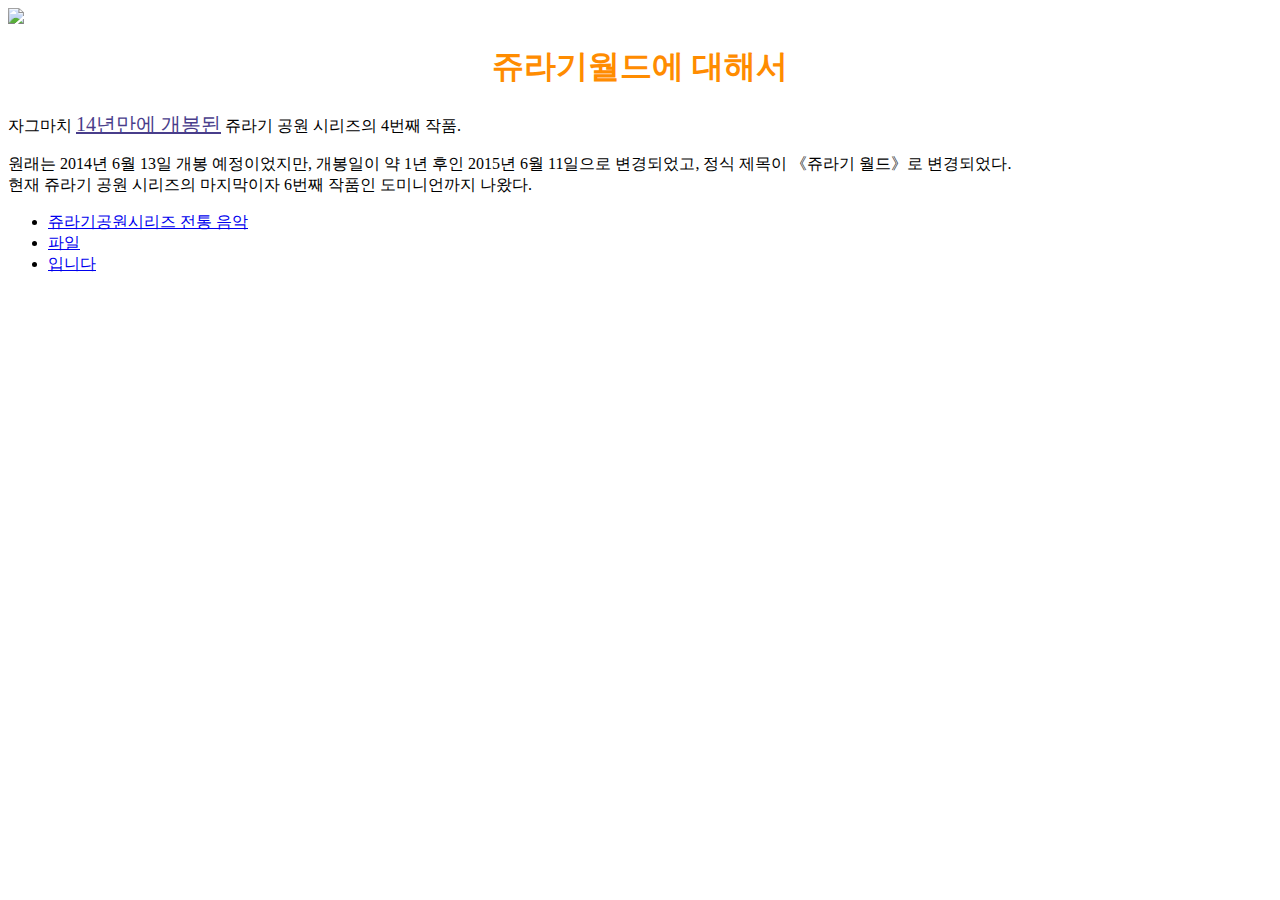
==== index.html @ 8448c4c1 "쥬라기 월드" ====
<!DOCTYPE html>
<html lang="en">
  <head>
    <meta charset="UTF-8" />
    <meta http-equiv="X-UA-Compatible" content="IE=edge" />
    <meta name="viewport" content="width=device-width, initial-scale=1.0" />
    <title>쥬라기월드</title>
    <style>
      h1 {
        color: darkorange;
      }
      p {
        font-family: "Times New Roman", Times, serif;
      }
    </style>
  </head>
  <body>
    <a
      href="https://namu.wiki/w/%EC%A5%AC%EB%9D%BC%EA%B8%B0%20%EC%9B%94%EB%93%9C"
      target="_blank"
      title="나무위키"
    >
      <img
        src="https://search.pstatic.net/common/?src=http%3A%2F%2Fblogfiles.naver.net%2FMjAyMTA2MjlfMTI2%2FMDAxNjI0OTQ2NTQ2ODIx.OUEpBPFZNAuMw6_-sJ_x80P44SlwLd3MBYl9sgpjEM4g.7nxRsvXy0d184ZFOVY5DAtMk3pB8_jijqO-EKUTxG2wg.PNG.yurisung7%2Fwp7979910.png&type=a340"
        style="display: block; margin-left: auto; margin-right: auto"
    /></a>
    <h1 style="text-align: center">쥬라기월드에 대해서</h1>
    <p>
      자그마치
      <span style="font-size: 20px; color: darkslateblue"
        ><u>14년만에 개봉된</u></span
      >
      쥬라기 공원 시리즈의 4번째 작품.
    </p>
    <p>
      원래는 2014년 6월 13일 개봉 예정이었지만, 개봉일이 약 1년 후인 2015년 6월
      11일으로 변경되었고, 정식 제목이 《쥬라기 월드》로 변경되었다.<br />
      현재 쥬라기 공원 시리즈의 마지막이자 6번째 작품인 도미니언까지 나왔다.
    </p>
    <ul>
      <li><a href="1.html" target="_blank">쥬라기공원시리즈 전통 음악</a></li>
      <li><a href="2.html" target="_blank">파일</a></li>
      <li><a href="3.html" target="_blank">입니다</a></li>
    </ul>
  </body>
</html>
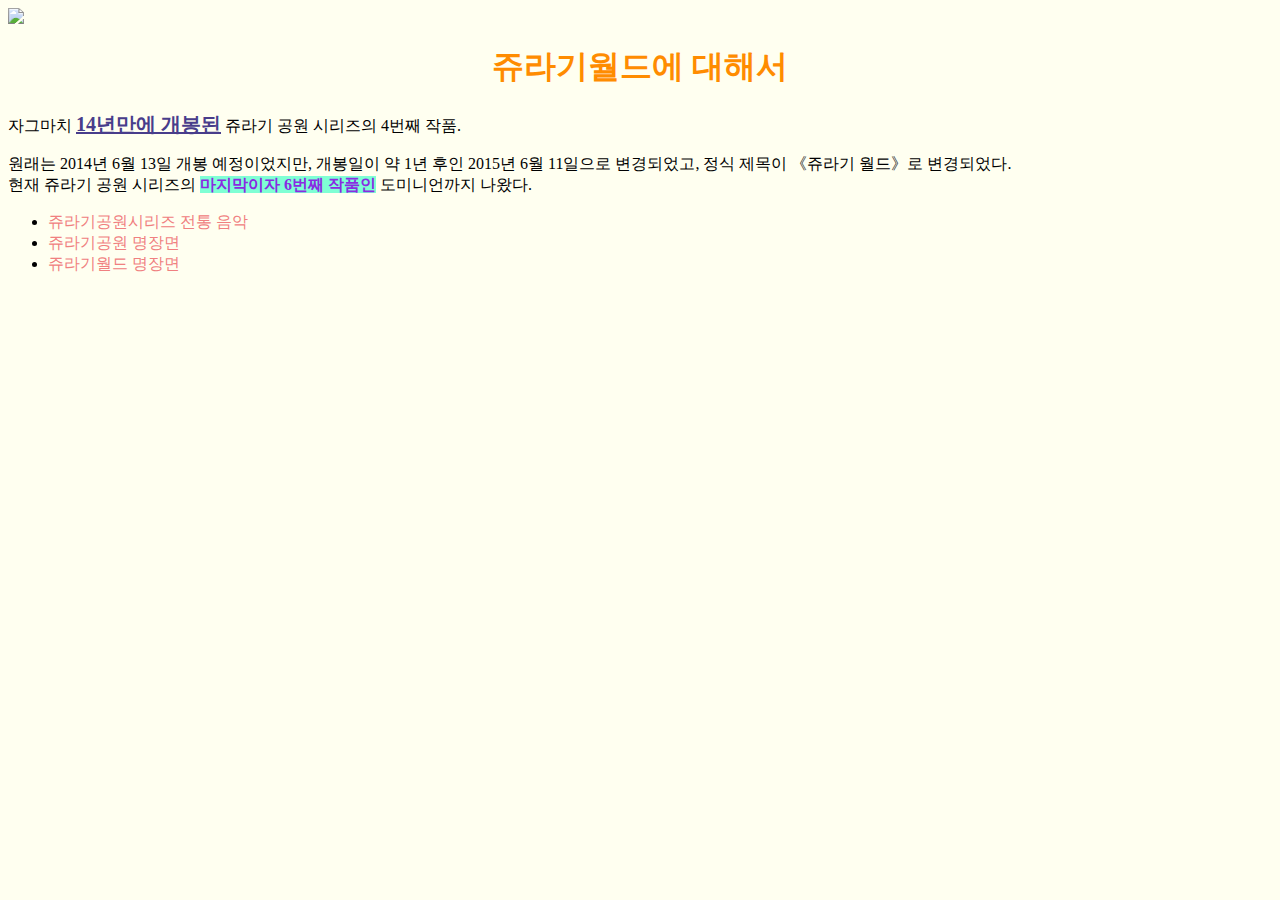
==== commit edc8ede8: "버전 1.3" ====
--- a/index.html
+++ b/index.html
@@ -5,14 +5,7 @@
     <meta http-equiv="X-UA-Compatible" content="IE=edge" />
     <meta name="viewport" content="width=device-width, initial-scale=1.0" />
     <title>쥬라기월드</title>
-    <style>
-      h1 {
-        color: darkorange;
-      }
-      p {
-        font-family: "Times New Roman", Times, serif;
-      }
-    </style>
+    <link rel="stylesheet" href="style.css" />
   </head>
   <body>
     <a
@@ -35,12 +28,14 @@
     <p>
       원래는 2014년 6월 13일 개봉 예정이었지만, 개봉일이 약 1년 후인 2015년 6월
       11일으로 변경되었고, 정식 제목이 《쥬라기 월드》로 변경되었다.<br />
-      현재 쥬라기 공원 시리즈의 마지막이자 6번째 작품인 도미니언까지 나왔다.
+      현재 쥬라기 공원 시리즈의
+      <span class="background"> 마지막이자 6번째 작품인</span> 도미니언까지
+      나왔다.
     </p>
     <ul>
       <li><a href="1.html" target="_blank">쥬라기공원시리즈 전통 음악</a></li>
-      <li><a href="2.html" target="_blank">파일</a></li>
-      <li><a href="3.html" target="_blank">입니다</a></li>
+      <li><a href="2.html" target="_blank">쥬라기공원 명장면</a></li>
+      <li><a href="3.html" target="_blank">쥬라기월드 명장면</a></li>
     </ul>
   </body>
 </html>
--- a/style.css
+++ b/style.css
@@ -0,0 +1,20 @@
+h1 {
+  color: darkorange;
+}
+p {
+  font-family: "Times New Roman", Times, serif;
+}
+a {
+  text-decoration: none;
+  color: lightcoral;
+}
+span {
+  color: blueviolet;
+  font-weight: bold;
+}
+.background {
+  background-color: aquamarine;
+}
+body {
+  background-color: ivory;
+}
